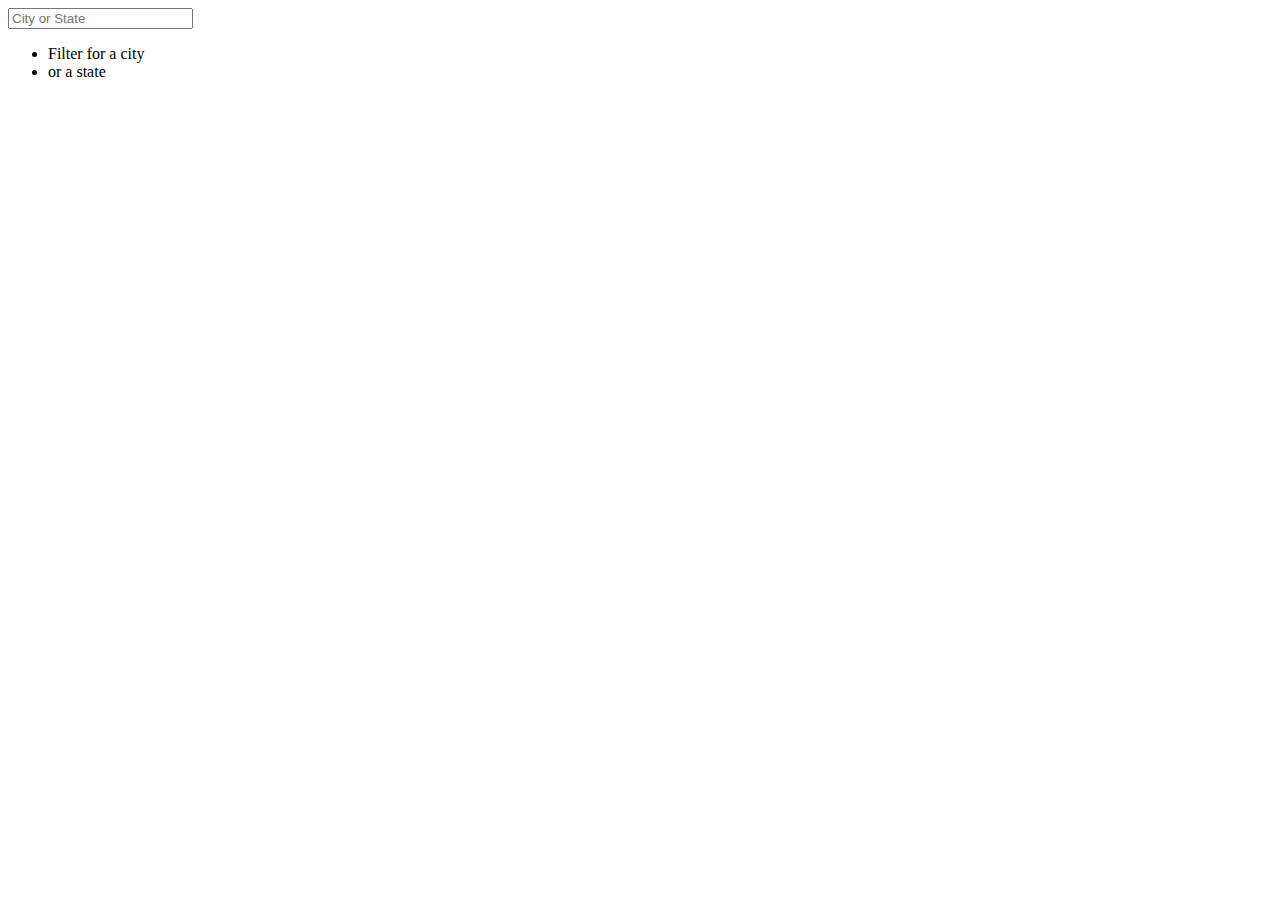
==== typeAhead/typeAhead.html @ 56e167b2 "content(code): add new html and javascript file" ====
<!DOCTYPE html>
<html lang="en">
  <head>
    <meta charset="UTF-8" />
    <title>Type Ahead 👀</title>
    <link rel="stylesheet" href="style.css" />
  </head>
  <body>
    <form class="search-form">
      <input type="text" class="search" placeholder="City or State" />
      <ul class="suggestions">
        <li>Filter for a city</li>
        <li>or a state</li>
      </ul>
    </form>
    <script>
      const endpoint =
        "https://gist.githubusercontent.com/Miserlou/c5cd8364bf9b2420bb29/raw/2bf258763cdddd704f8ffd3ea9a3e81d25e2c6f6/cities.json";

      const cities = [];
      fetch(endpoint)
        .then((blob) => blob.json())
        .then((data) => cities.push(...data));

      function findMatches(wordToMatch, cities) {
        return cities.filter((place) => {
          // here we need to figure out if the city or state matches what was searched
          const regex = new RegExp(wordToMatch, "gi");
          return place.city.match(regex) || place.state.match(regex);
        });
      }

      function numberWithCommas(x) {
        return x.toString().replace(/\B(?=(\d{3})+(?!\d))/g, ",");
      }

      function displayMatches() {
        const matchArray = findMatches(this.value, cities);
        const html = matchArray
          .map((place) => {
            const regex = new RegExp(this.value, "gi");
            const cityName = place.city.replace(
              regex,
              `<span class="hl">${this.value}</span>`
            );
            const stateName = place.state.replace(
              regex,
              `<span class="hl">${this.value}</span>`
            );
            return `
      <li>
        <span class="name">${cityName}, ${stateName}</span>
        <span class="population">${numberWithCommas(place.population)}</span>
      </li>
    `;
          })
          .join("");
        suggestions.innerHTML = html;
      }

      const searchInput = document.querySelector(".search");
      const suggestions = document.querySelector(".suggestions");

      searchInput.addEventListener("change", displayMatches);
      searchInput.addEventListener("keyup", displayMatches);
    </script>
  </body>
</html>
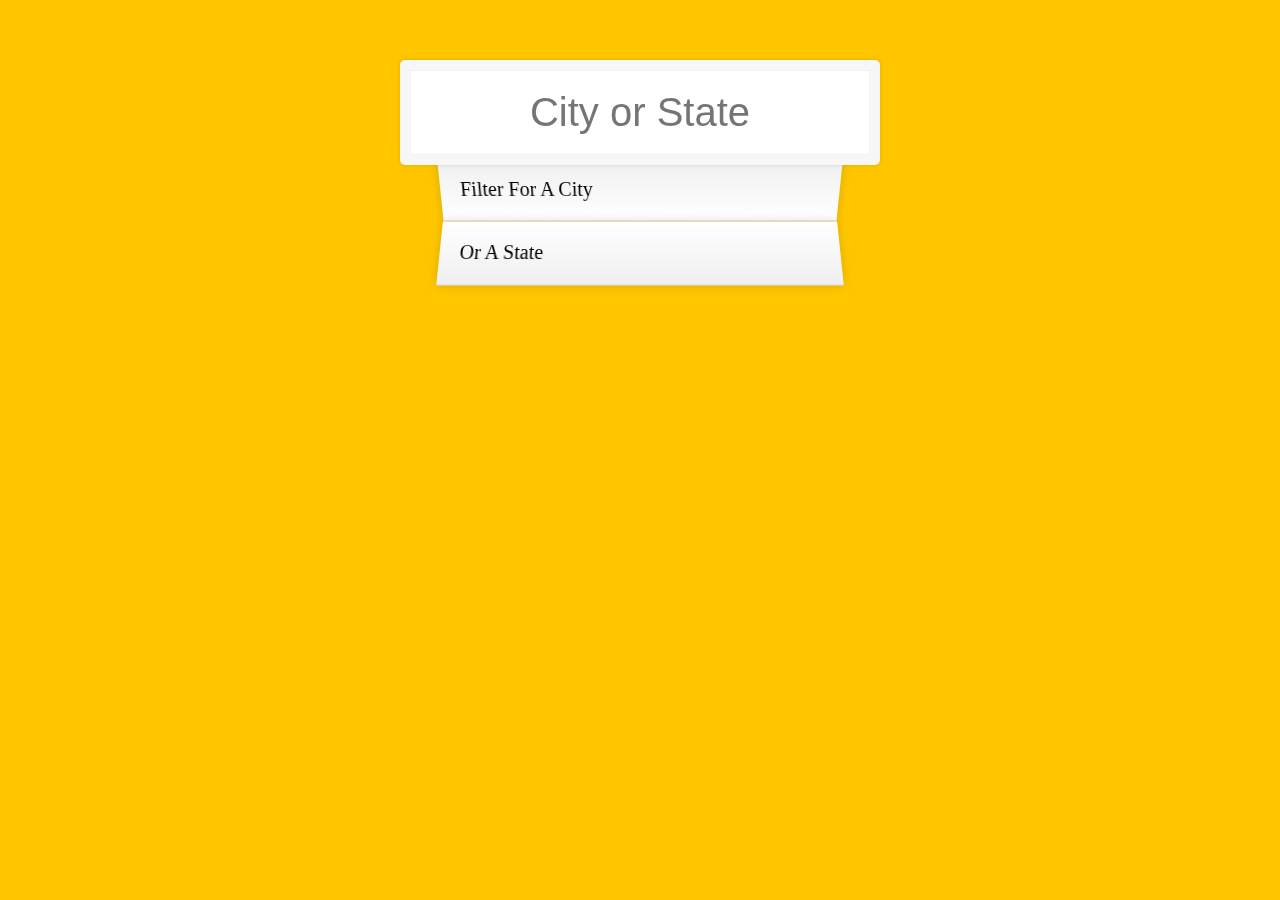
==== commit 8ccef766: "style(code): add style css" ====
--- a/typeAhead/typeAhead.html
+++ b/typeAhead/typeAhead.html
@@ -2,8 +2,10 @@
 <html lang="en">
   <head>
     <meta charset="UTF-8" />
-    <title>Type Ahead 👀</title>
-    <link rel="stylesheet" href="style.css" />
+    <meta http-equiv="X-UA-Compatible" content="IE=edge" />
+    <meta name="viewport" content="width=device-width, initial-scale=1.0" />
+    <link rel="stylesheet" href="main.css" />
+    <title>Document</title>
   </head>
   <body>
     <form class="search-form">
@@ -13,56 +15,6 @@
         <li>or a state</li>
       </ul>
     </form>
-    <script>
-      const endpoint =
-        "https://gist.githubusercontent.com/Miserlou/c5cd8364bf9b2420bb29/raw/2bf258763cdddd704f8ffd3ea9a3e81d25e2c6f6/cities.json";
-
-      const cities = [];
-      fetch(endpoint)
-        .then((blob) => blob.json())
-        .then((data) => cities.push(...data));
-
-      function findMatches(wordToMatch, cities) {
-        return cities.filter((place) => {
-          // here we need to figure out if the city or state matches what was searched
-          const regex = new RegExp(wordToMatch, "gi");
-          return place.city.match(regex) || place.state.match(regex);
-        });
-      }
-
-      function numberWithCommas(x) {
-        return x.toString().replace(/\B(?=(\d{3})+(?!\d))/g, ",");
-      }
-
-      function displayMatches() {
-        const matchArray = findMatches(this.value, cities);
-        const html = matchArray
-          .map((place) => {
-            const regex = new RegExp(this.value, "gi");
-            const cityName = place.city.replace(
-              regex,
-              `<span class="hl">${this.value}</span>`
-            );
-            const stateName = place.state.replace(
-              regex,
-              `<span class="hl">${this.value}</span>`
-            );
-            return `
-      <li>
-        <span class="name">${cityName}, ${stateName}</span>
-        <span class="population">${numberWithCommas(place.population)}</span>
-      </li>
-    `;
-          })
-          .join("");
-        suggestions.innerHTML = html;
-      }
-
-      const searchInput = document.querySelector(".search");
-      const suggestions = document.querySelector(".suggestions");
-
-      searchInput.addEventListener("change", displayMatches);
-      searchInput.addEventListener("keyup", displayMatches);
-    </script>
+    <script src="main.js"></script>
   </body>
 </html>
--- a/typeAhead/main.css
+++ b/typeAhead/main.css
@@ -0,0 +1,68 @@
+html {
+  box-sizing: border-box;
+  background: #ffc600;
+  font-family: "helvetica neue";
+  font-size: 20px;
+  font-weight: 200;
+}
+
+*,
+*:before,
+*:after {
+  box-sizing: inherit;
+}
+
+input {
+  width: 100%;
+  padding: 20px;
+}
+
+.search-form {
+  max-width: 400px;
+  margin: 50px auto;
+}
+
+input.search {
+  margin: 0;
+  text-align: center;
+  outline: 0;
+  border: 10px solid #f7f7f7;
+  width: 120%;
+  left: -10%;
+  position: relative;
+  top: 10px;
+  z-index: 2;
+  border-radius: 5px;
+  font-size: 40px;
+  box-shadow: 0 0 5px rgba(0, 0, 0, 0.12), inset 0 0 2px rgba(0, 0, 0, 0.19);
+}
+
+.suggestions {
+  margin: 0;
+  padding: 0;
+  position: relative;
+  /*perspective: 20px;*/
+}
+
+.suggestions li {
+  background: white;
+  list-style: none;
+  border-bottom: 1px solid #d8d8d8;
+  box-shadow: 0 0 10px rgba(0, 0, 0, 0.14);
+  margin: 0;
+  padding: 20px;
+  transition: background 0.2s;
+  display: flex;
+  justify-content: space-between;
+  text-transform: capitalize;
+}
+
+.suggestions li:nth-child(even) {
+  transform: perspective(100px) rotateX(3deg) translateY(2px) scale(1.001);
+  background: linear-gradient(to bottom, #ffffff 0%, #efefef 100%);
+}
+
+.suggestions li:nth-child(odd) {
+  transform: perspective(100px) rotateX(-3deg) translateY(3px);
+  background: linear-gradient(to top, #ffffff 0%, #efefef 100%);
+}
